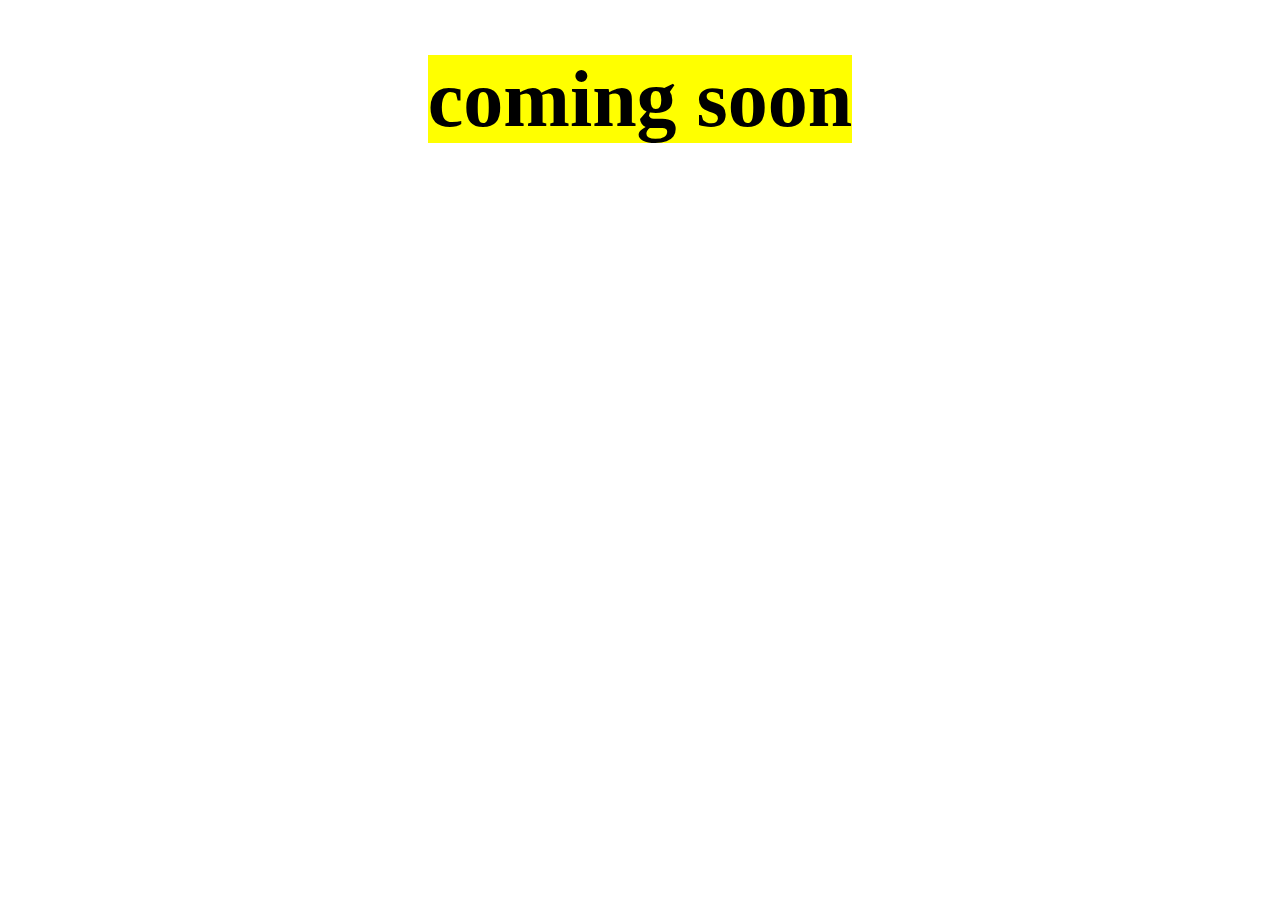
==== tips.html @ 197859dc "first commut" ====
<!DOCTYPE html>
<html lang="en" dir="rtl" >
<head>
    <meta charset="UTF-8">
    <meta http-equiv="X-UA-Compatible" content="IE=edge">
    <meta name="viewport" content="width=device-width, initial-scale=1.0">
    <title>Document</title>
    <link rel="stylesheet" href="homework.css">
</head>
<body>
    <h1 class="soon"><mark>coming soon</mark></h1>
</body>
</html>
---- homework.css ----
body{
    text-align: center;
}
.heart{
    display: block;
    margin-left: auto;
    margin-right: auto;
    width: 50%;
    height: 50%;
    width: 250px;
    
}
.redy{
    
    
    border: 3px solid black;
    border-radius: 5px;
   /* width: 300px;*/
     background-color:rgb(199, 250, 183) ;
    
}
.if{
    text-align: center;
    
    }

ul{
    
    text-align: center;
    font-size: large;
}    

.list1{
   background-color: yellow;
  /*  width: 450px;*/
    text-align: center;
    
    
}
.list2{
    background-color:rgb(199, 250, 183) ;
   /* width: 450px;*/
   font-family:'Gill Sans', 'Gill Sans MT', Calibri, 'Trebuchet MS', sans-serif;
   font-size: 21px;

}
.lista1{
    list-style-type:square;
    font-size: 21px;
}

.lista{
    list-style-type: upper-roman;
}
.no{
    text-align: center;
    background-color: rgb(246, 123, 123);
 /*   width: 200px;*/
}
.if2{
    border-bottom: 6px solid red;
}
.what{
    font-family: 'Segoe UI',;
}
.en1{
  font-family:'cursive''Brush Script MT';
}
.words{
    font-family: 'Arial Narrow Bold';
    font-size: 19px;
}
.if1{
    background-color: lightgray;
}
.if3{
    border-style:solid;
    background-color: rgb(218, 255, 95);
}
.p.e{
    font-size: medium;
}
.button{
    font-size: large;
    font-family:Georgia, 'Times New Roman', Times, serif;
}
.soon{
    text-align: center;
    font-size: 80px;
}
.down{
    display: block;
    margin-left: auto;
    margin-right: auto;
    width: 50%;
    height: 50%;
    width: 170px;

}
.couples{
    display: block;
    margin-left: auto;
    margin-right: auto;
    width: 50%;
    height: 50%;
    width: 350px;

}
.q{
    display: block;
    margin-left: auto;
    margin-right: auto;
    width: 50%;
    height: 50%;
    width: 200px;

}
.r{
    border-bottom: 4px solid red;
    background-color: lightgray;

}

footer{
    background-image: url(./back.jpg);
    background-size: cover;
    width: auto;
    height:auto;
    
}
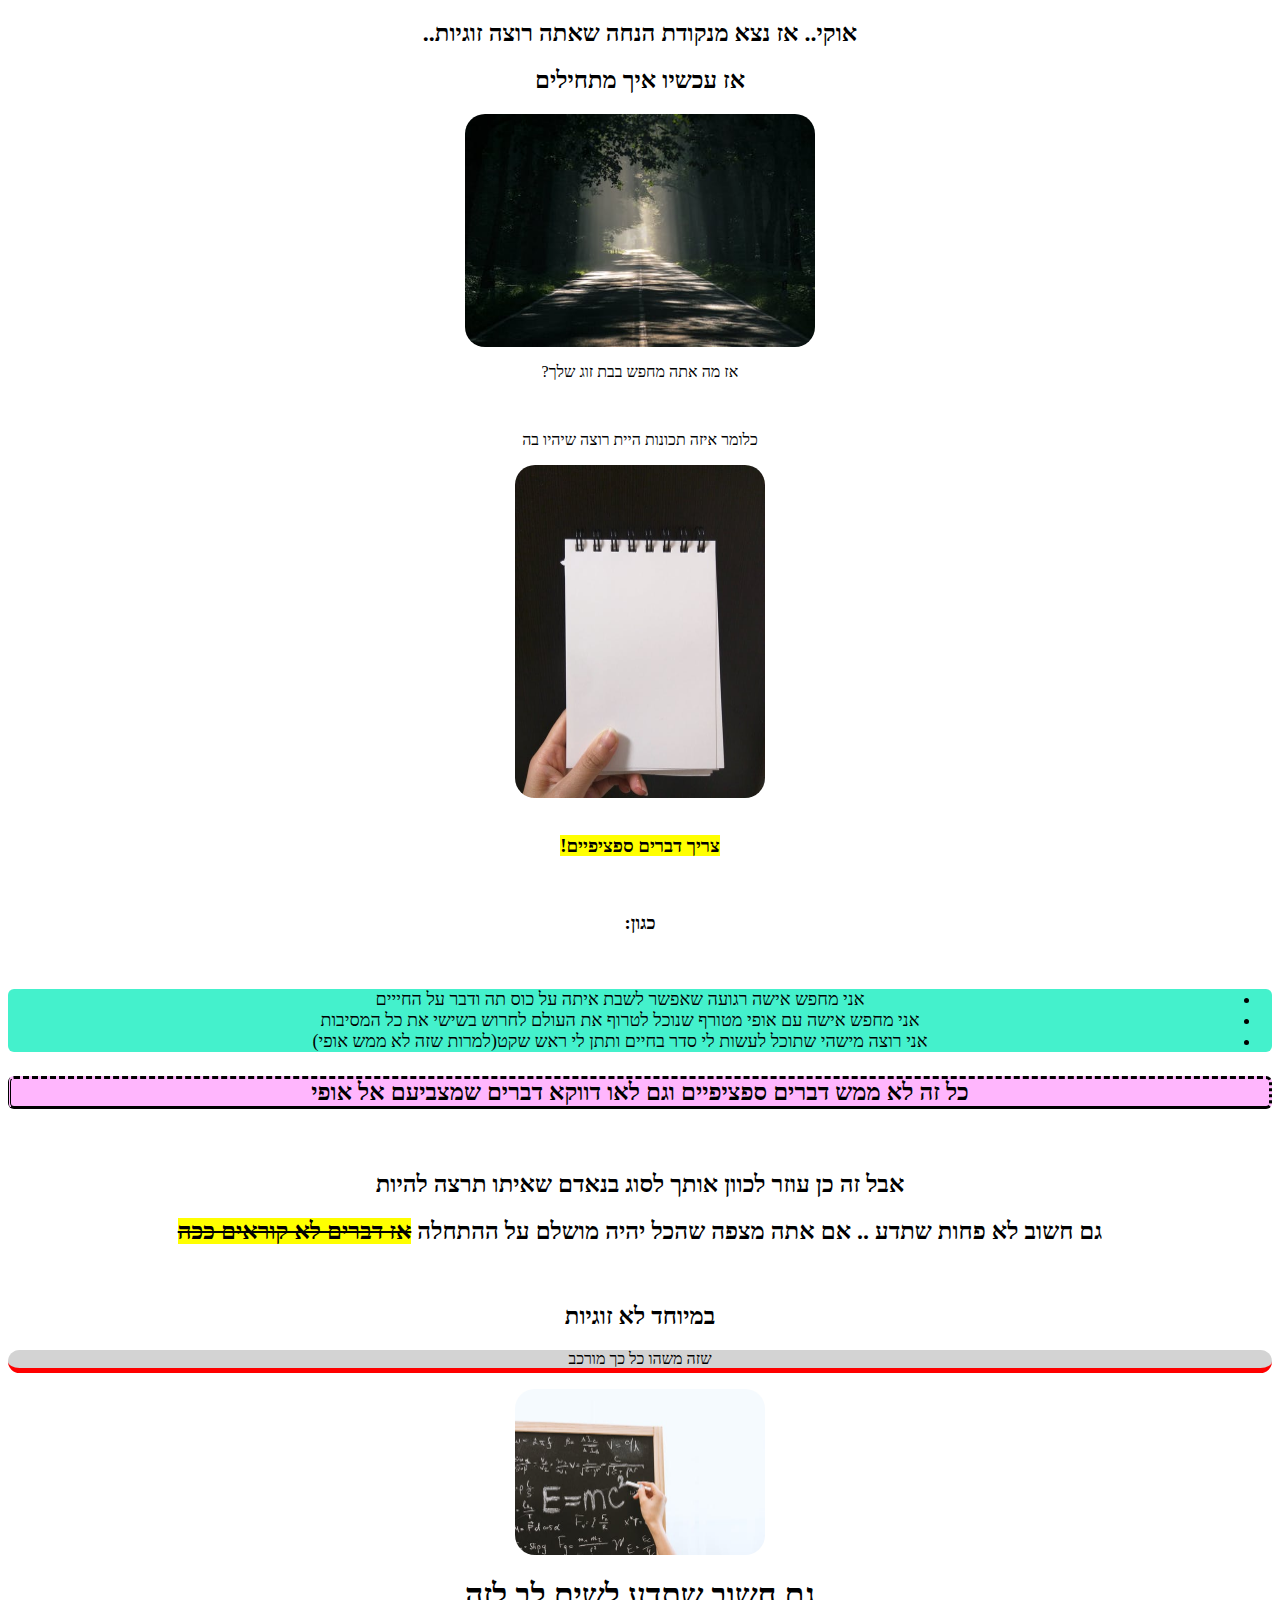
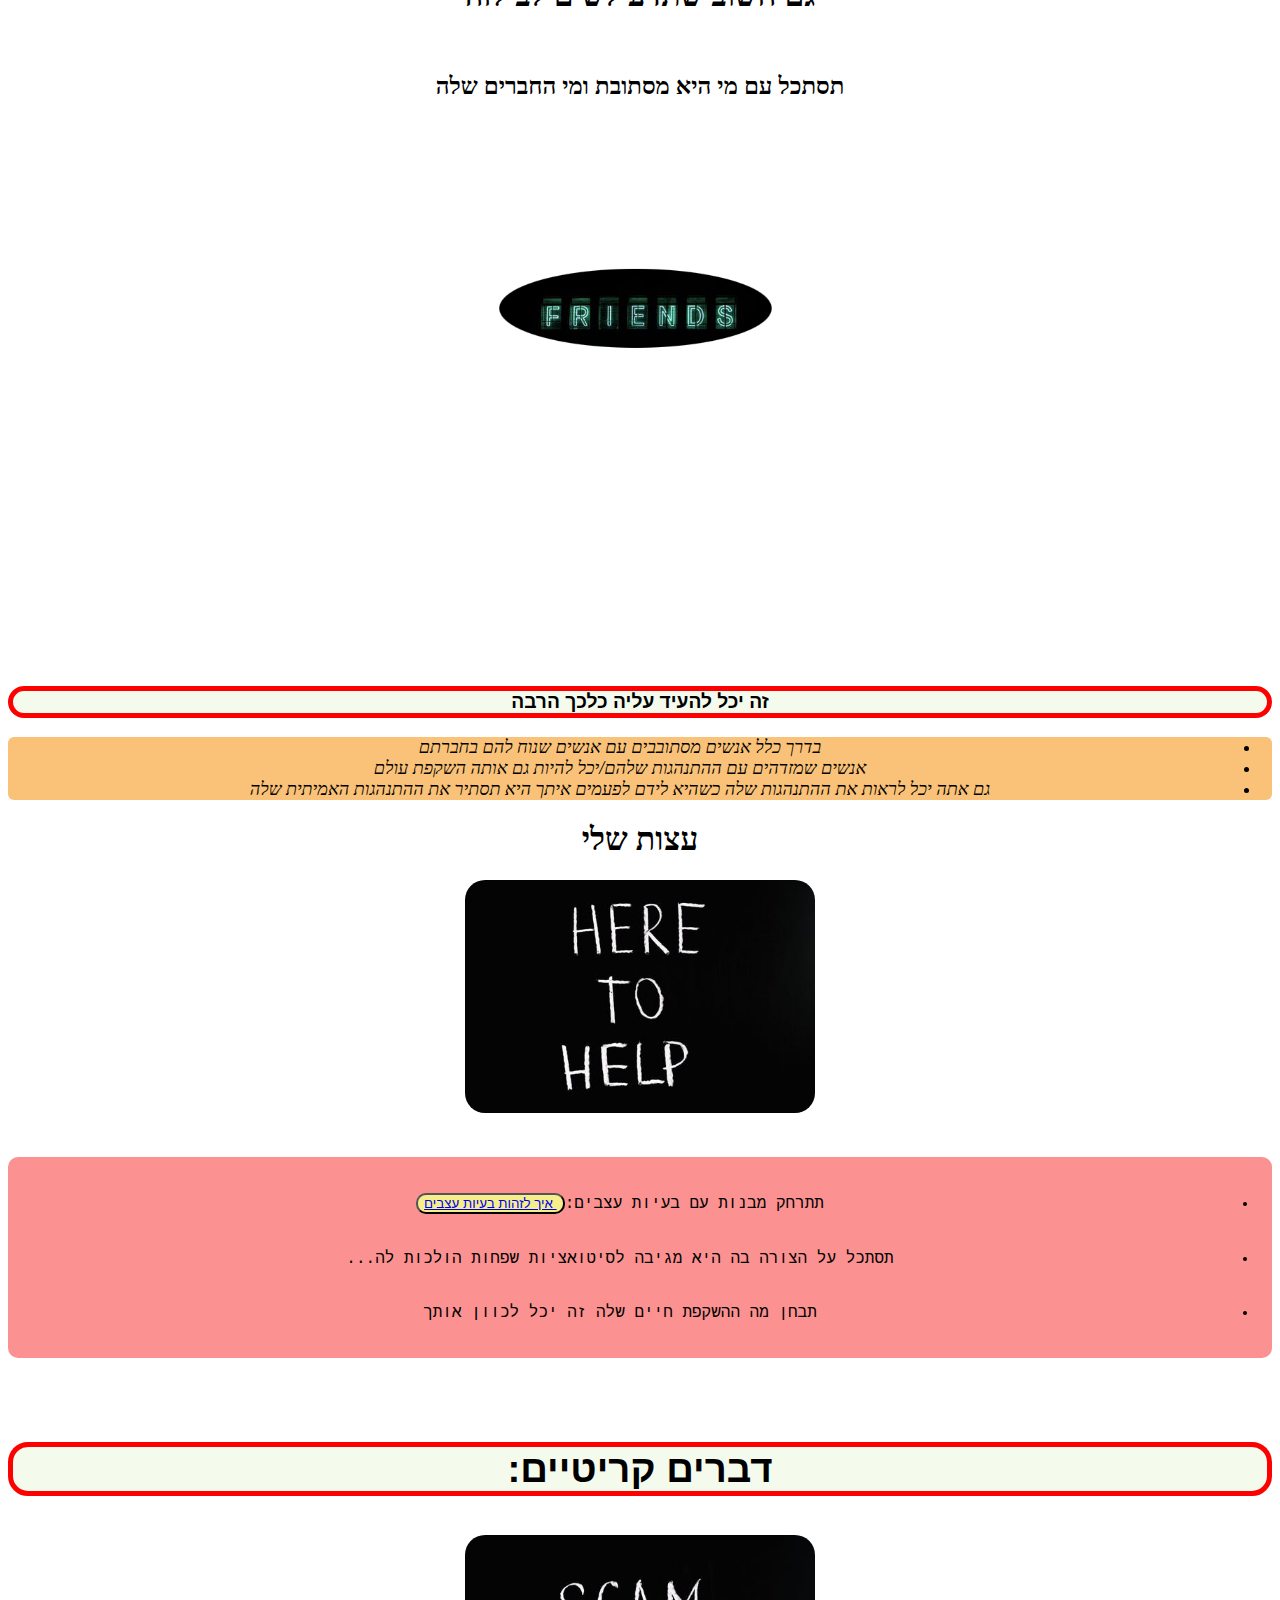
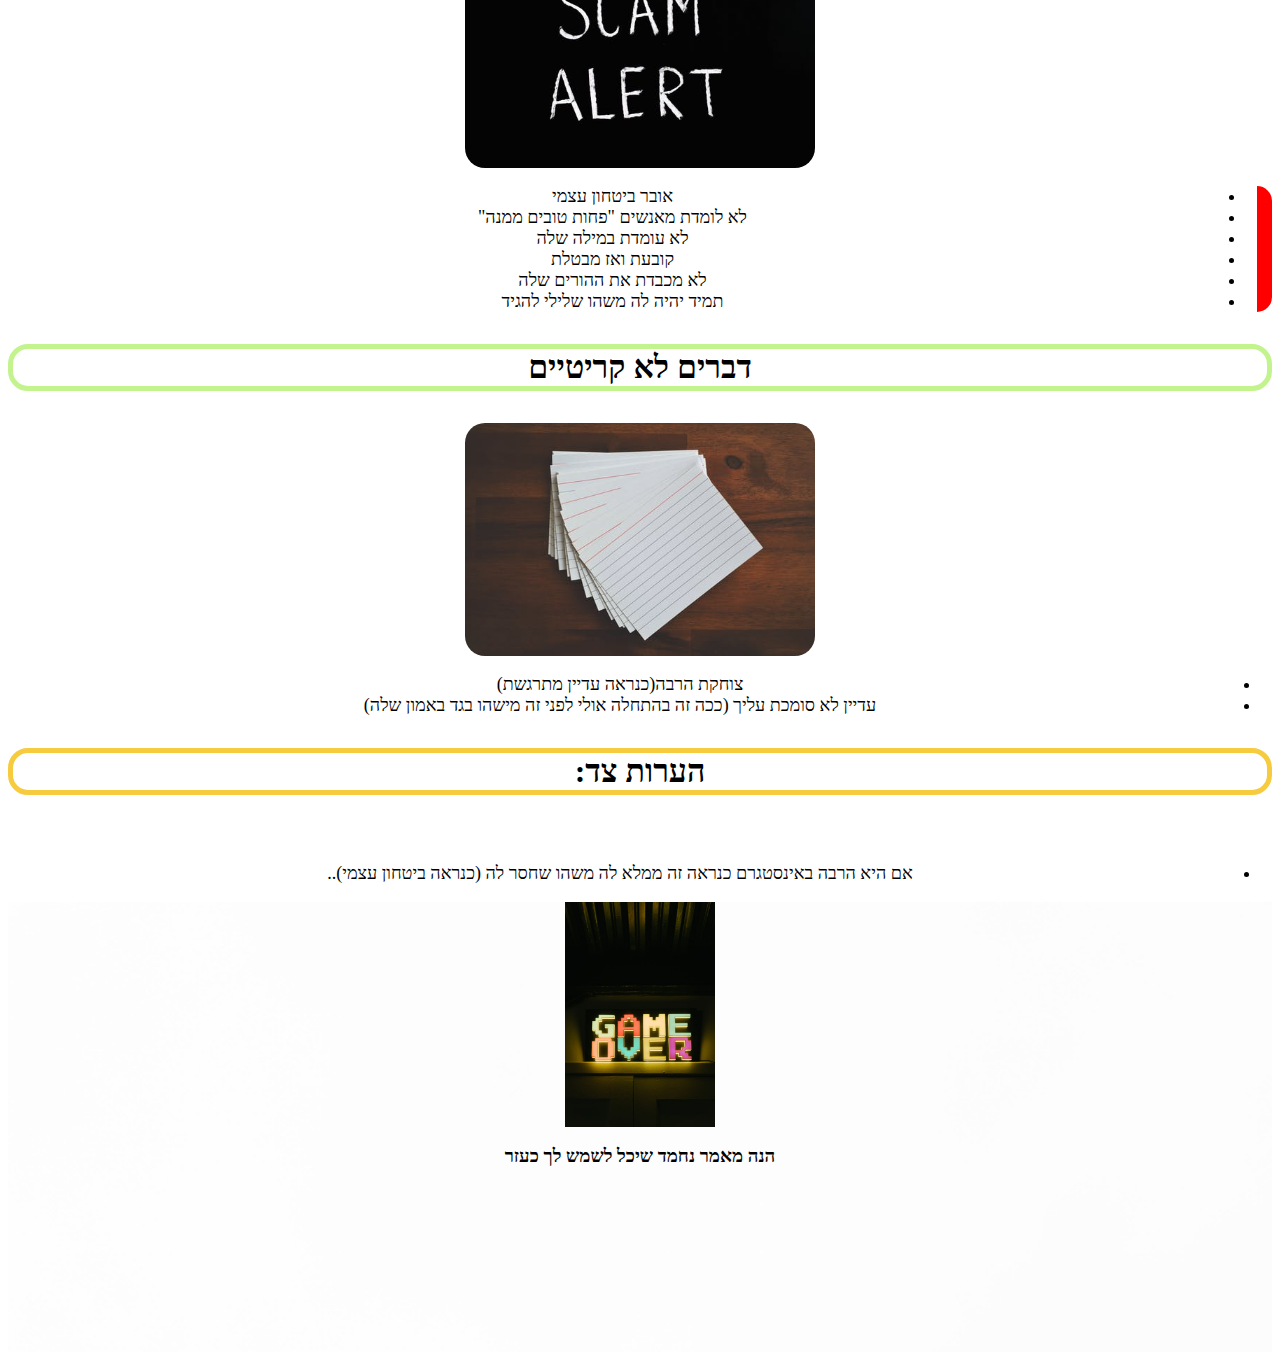
==== commit a03182cb: "my new work!!" ====
--- a/tips.html
+++ b/tips.html
@@ -4,10 +4,116 @@
     <meta charset="UTF-8">
     <meta http-equiv="X-UA-Compatible" content="IE=edge">
     <meta name="viewport" content="width=device-width, initial-scale=1.0">
-    <title>Document</title>
+    <title>tips for you!</title>
     <link rel="stylesheet" href="homework.css">
 </head>
 <body>
-    <h1 class="soon"><mark>coming soon</mark></h1>
+   <!-- <h1 class="soon"><mark>coming soon</mark></h1>-->
+    <header>
+        <div>
+            <h2>אוקי.. אז נצא מנקודת הנחה שאתה רוצה זוגיות..</h2>
+            <h2>אז עכשיו איך מתחילים</h2>
+        </div>
+        <div><img class="path" src="./path.jpeg" alt="path"></div>
+    </header>
+    <main>
+        <div>
+            <p>אז מה אתה מחפש בבת זוג שלך?</p>
+            <br>
+            <p>כלומר איזה תכונות היית רוצה שיהיו בה</p>
+
+            <img class="ped" src="./ped.jpeg" alt="ped">
+            <br>
+           <h3> <mark>צריך דברים ספציפיים!</mark></h3>
+            <br>
+            <h3>כגון:</h3>
+            <br>
+            <ul class="ul1">
+                <li>אני מחפש אישה רגועה שאפשר לשבת איתה על כוס תה ודבר על החייים</li>
+                <li>אני מחפש אישה עם אופי מטורף שנוכל לטרוף את העולם לחרוש בשישי את כל המסיבות</li>
+                <li>אני רוצה מישהי שתוכל לעשות לי סדר בחיים ותתן לי ראש שקט(למרות שזה לא ממש אופי)</li>
+            </ul>
+        </div>
+        <div>
+            <h2><p class="p1">כל זה לא ממש דברים ספציפיים וגם לאו דווקא דברים שמצביעם אל אופי</p></h2>
+            <br>
+            <h2>אבל זה כן עוזר לכוון אותך לסוג בנאדם שאיתו תרצה להיות </h2>
+        </div>
+
+        <div>
+            <h2>גם חשוב לא פחות שתדע .. אם אתה מצפה שהכל יהיה מושלם על ההתחלה <s ><mark>אז דברים לא קוראים ככה</mark></s></h2>
+            <br>
+            <h2>במיוחד לא זוגיות </h2>
+            <p class="p2">שזה משהו כל כך מורכב </p>
+        </div>
+        <div><img class="complex" src="./complex.jpeg" alt="complex"></div>
+
+        <div>
+            <h1>גם חשוב שתדע לשים לב לזה </h1>
+            <br>
+            <h2>תסתכל עם מי היא מסתובת ומי החברים שלה </h2>
+            <br>
+            <img class="friends" src="./friends.jpg" alt="friends">
+
+            <p class="p3"><strong>זה יכל להעיד עליה כלכך הרבה</strong></p>
+
+            <ul class="ul2">
+                <li>בדרך כלל אנשים מסתובבים עם אנשים שנוח להם בחברתם</li>
+                <li>אנשים שמזדהים עם ההתנהגות שלהם/יכל להיות גם אותה השקפת עולם</li>
+                <li>גם אתה יכל לראות את ההתנהגות שלה כשהיא לידם לפעמים איתך היא תסתיר את ההתנהגות האמיתית שלה</li>
+            </ul>
+        </div>
+
+        <div>
+            <h1>עצות שלי</h1>
+            <img class="advice" src="./advice.jpeg" alt="advice">
+            <pre>
+            <ul class="ul3">
+                <li>תתרחק מבנות עם בעיות עצבים:<button class="b1"><a href="./alert.html"> איך לזהות בעיות עצבים</a></button></li>
+                <li>תסתכל על הצורה בה היא מגיבה לסיטואציות שפחות הולכות לה...</li>
+                <li>תבחן מה ההשקפת חיים שלה זה יכל לכוון אותך</li>
+            </ul>
+            </pre>
+
+            <div>
+                <h1><p class="p3">דברים קריטיים:</p></h1>
+                <img class="scam" src="./scam.jpeg" alt="scam">
+
+                <ul class="ul4">
+                    <li>אובר ביטחון עצמי</li>
+                    <li>לא לומדת מאנשים "פחות טובים ממנה"</li>
+                    <li>לא עומדת במילה שלה</li>
+                    <li>קובעת ואז מבטלת</li>
+                    <li>לא מכבדת את ההורים שלה</li>
+                    <li>תמיד יהיה לה משהו שלילי להגיד</li>
+                </ul>
+            </div>
+            <div>
+                <h1><p class="p4">דברים לא קריטיים</p></h1>
+                <img class="side" src="./side.jpeg" alt="side">
+                
+                <ul>
+                    <li>צוחקת הרבה(כנראה עדיין מתרגשת)</li>
+                    <li>עדיין לא סומכת עליך (ככה זה בהתחלה אולי לפני זה מישהו בגד באמון שלה)</li>
+                    
+                </ul>
+            </div>
+            <div>
+                <h1><p class="p5">הערות צד:</p></h1>
+                <br>
+                <ul>
+                    <li>אם היא הרבה באינסטגרם כנראה זה ממלא לה משהו שחסר לה (כנראה ביטחון עצמי)..</li>
+                </ul>
+            </div>
+        </div>
+    
+    </main>
+    <footer>
+       <img class="end" src="./end.jpeg" alt="end">
+        <div>
+            <h3>הנה מאמר נחמד שיכל לשמש לך כעזר</h3>
+            <iframe src="https://www.betipulnet.co.il/articles/relationships_who_need_them/" frameborder="0" width="350px"></iframe>
+        </div>
+    </footer>
 </body>
 </html>--- a/homework.css
+++ b/homework.css
@@ -125,6 +125,142 @@
     background-image: url(./back.jpg);
     background-size: cover;
     width: auto;
-    height:auto;
-    
+    height: 450px;
+    
+}
+.text {
+border-radius: 10px;
+background-color: rgb(222, 255, 179);
+}
+.phone{
+    border-radius: 10px;
+    background-color: rgb(222, 255, 179);
+}
+.path{
+    
+    display: block;
+    margin-left: auto;
+    margin-right: auto;
+    width: 50%;
+    height: 50%;
+    width: 350px;
+    border-radius: 20px;
+}
+.ped{
+    
+    display: block;
+    margin-left: auto;
+    margin-right: auto;
+    width: 50%;
+    height: 50%;
+    width: 250px;
+    border-radius: 20px;
+} 
+.ul1{
+    background-color: rgb(68, 241, 204);
+    border-radius: 6px;
+}
+.p1{
+    border-style: dashed dotted solid double;
+    border-radius: 6px;
+    background-color: rgb(255, 182, 253);
+}
+.complex{
+    display: block;
+    margin-left: auto;
+    margin-right: auto;
+    width: 50%;
+    height: 50%;
+    width: 250px;
+    border-radius: 20px;
+}
+.p2{
+    
+    border-bottom: 5px solid red;
+    border-radius: 20px;
+    background-color: lightgray;
+
+}
+.friends{
+    display: block;
+    margin-left: auto;
+    margin-right: auto;
+    width: 50%;
+    height: 50%;
+    width: 350px;
+}
+.p3{
+    font-size: larger;
+    font-family: 'Segoe UI', Tahoma, Geneva, Verdana, sans-serif;
+    
+}
+.ul2{
+    font-family: Georgia, 'Times New Roman', Times, serif;
+    font-style: italic;
+    background-color: rgb(250, 194, 120);
+    border-radius: 6px;
+}
+.advice{
+    display: block;
+    margin-left: auto;
+    margin-right: auto;
+    width: 50%;
+    height: 50%;
+    width: 350px;
+    border-radius: 20px;
+}
+.ul3{
+    background-color: rgb(251, 145, 145);
+    border-radius: 10px;
+    
+    
+    
+}
+.b1{
+    background-color: rgb(245, 238, 138);
+    border-radius: 10px;
+}
+.p3{
+    border: 5px solid red;
+    border-radius: 20px;
+    background-color: rgb(244, 250, 236);
+}
+.ul4{
+    border-right: 15px solid red;
+    border-radius: 15px;
+}
+.p4{
+    border: 5px solid rgb(195, 243, 141);
+    border-radius: 20px;
+}
+.p5{
+    border: 5px solid rgb(246, 203, 62);
+    border-radius: 20px;
+}
+.scam{
+    display: block;
+    margin-left: auto;
+    margin-right: auto;
+    width: 50%;
+    height: 50%;
+    width: 350px;
+    border-radius: 20px;
+}
+.side{
+    display: block;
+    margin-left: auto;
+    margin-right: auto;
+    width: 50%;
+    height: 50%;
+    width: 350px;
+    border-radius: 20px;
+}
+.end{
+    display: block;
+    margin-left: auto;
+    margin-right: auto;
+    width: 50%;
+    height: 50%;
+    width: 150px;
+   
 }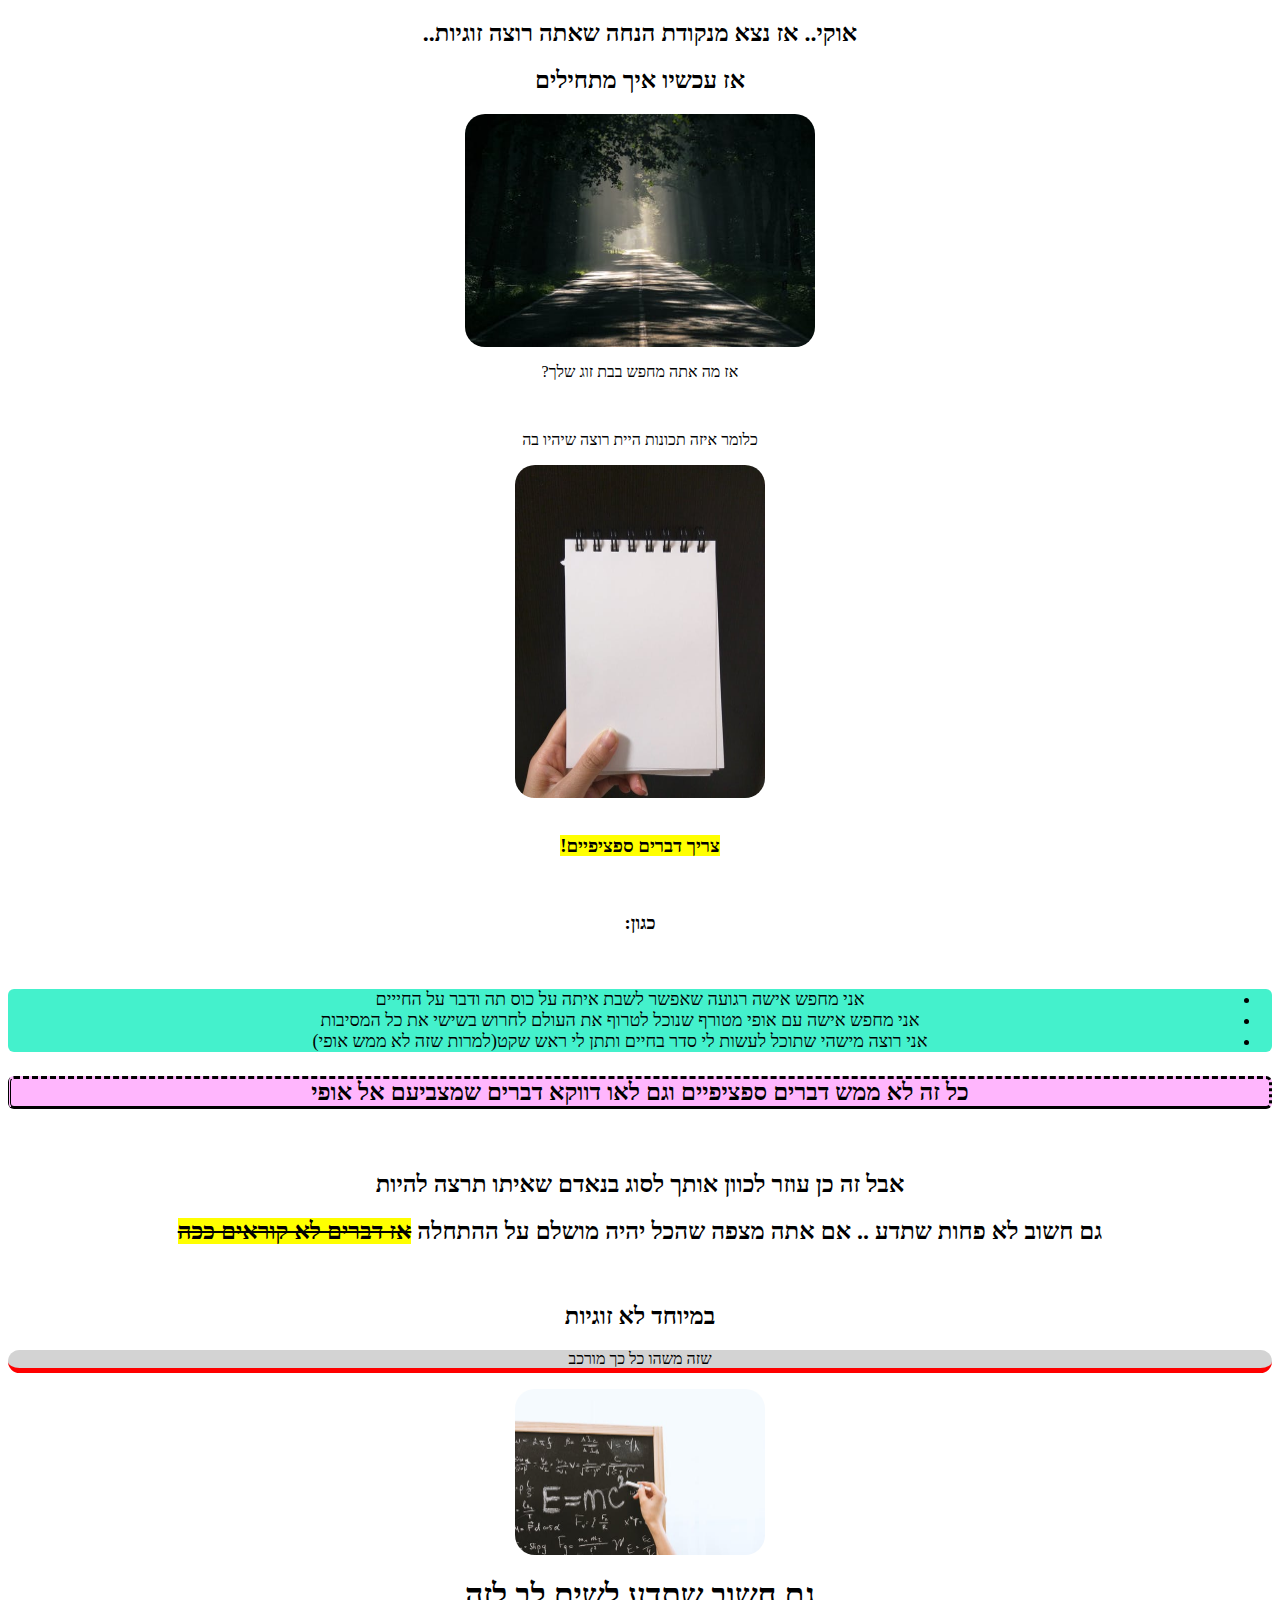
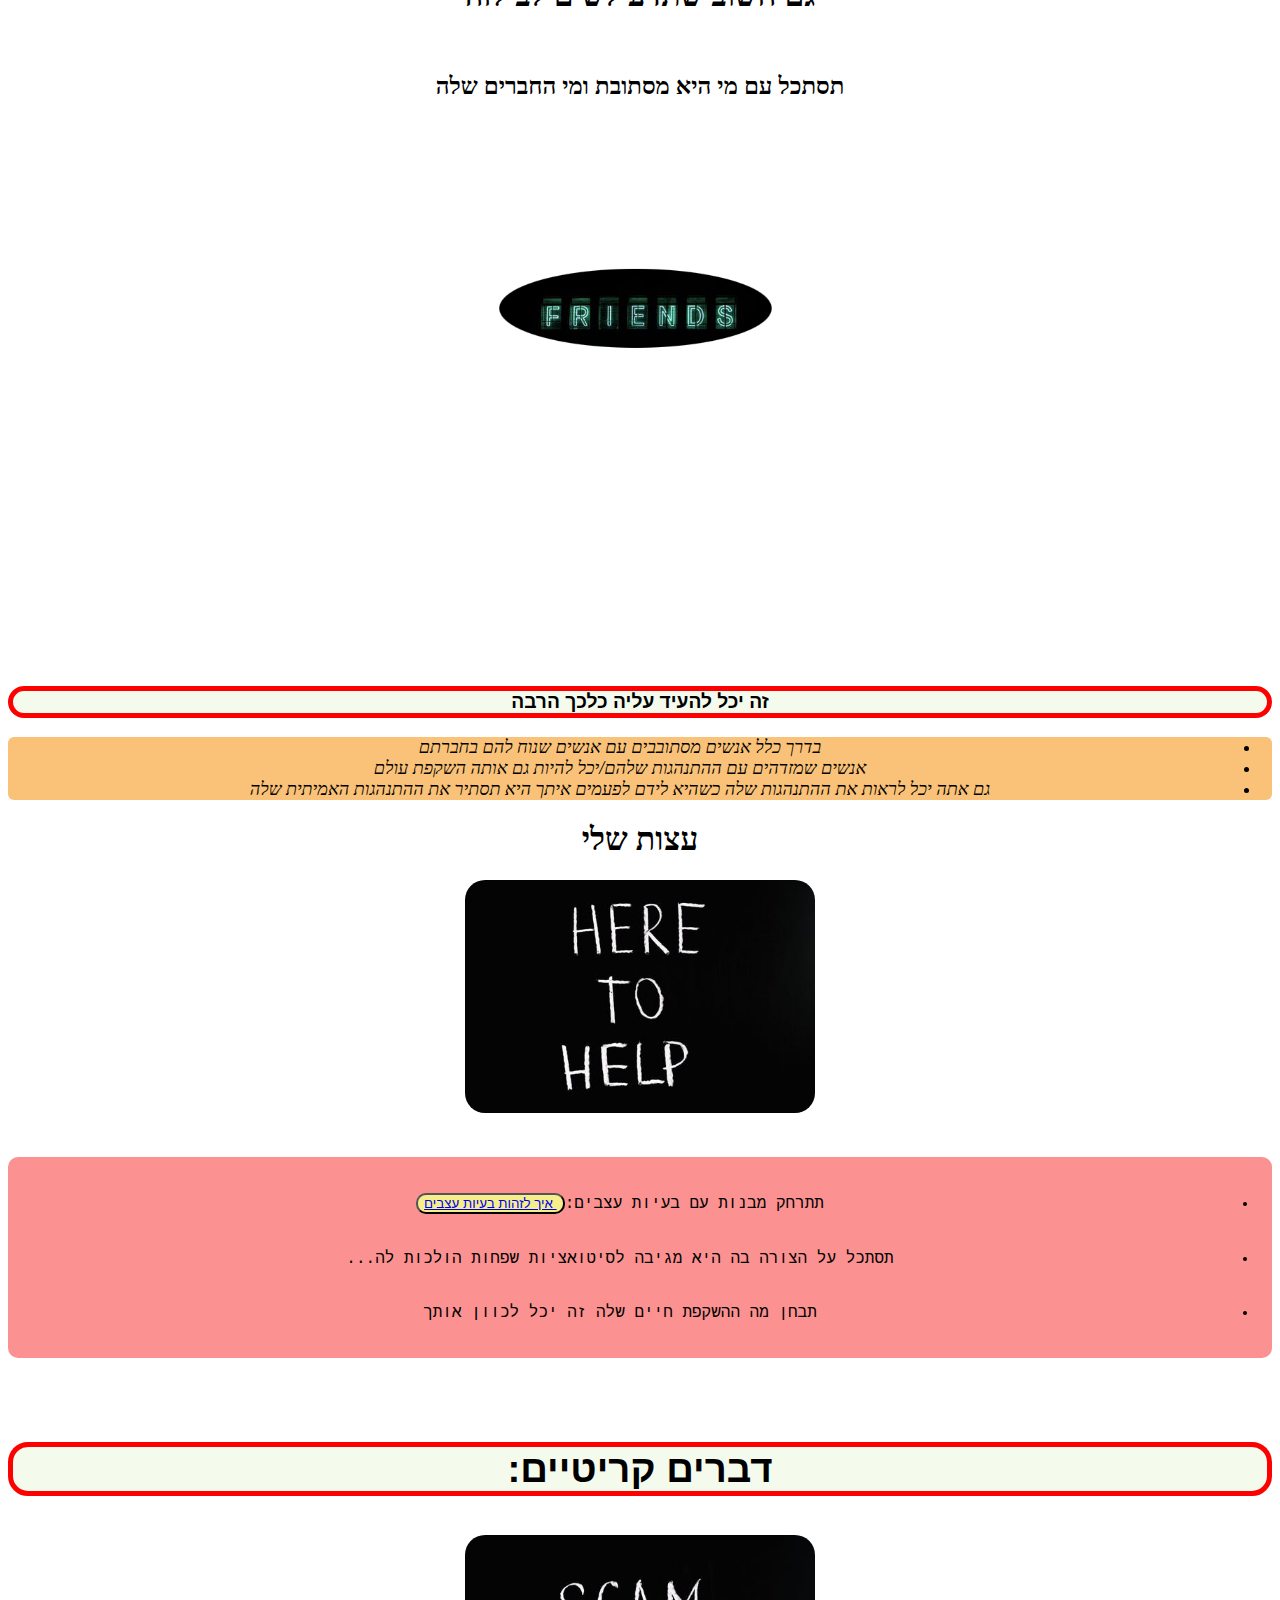
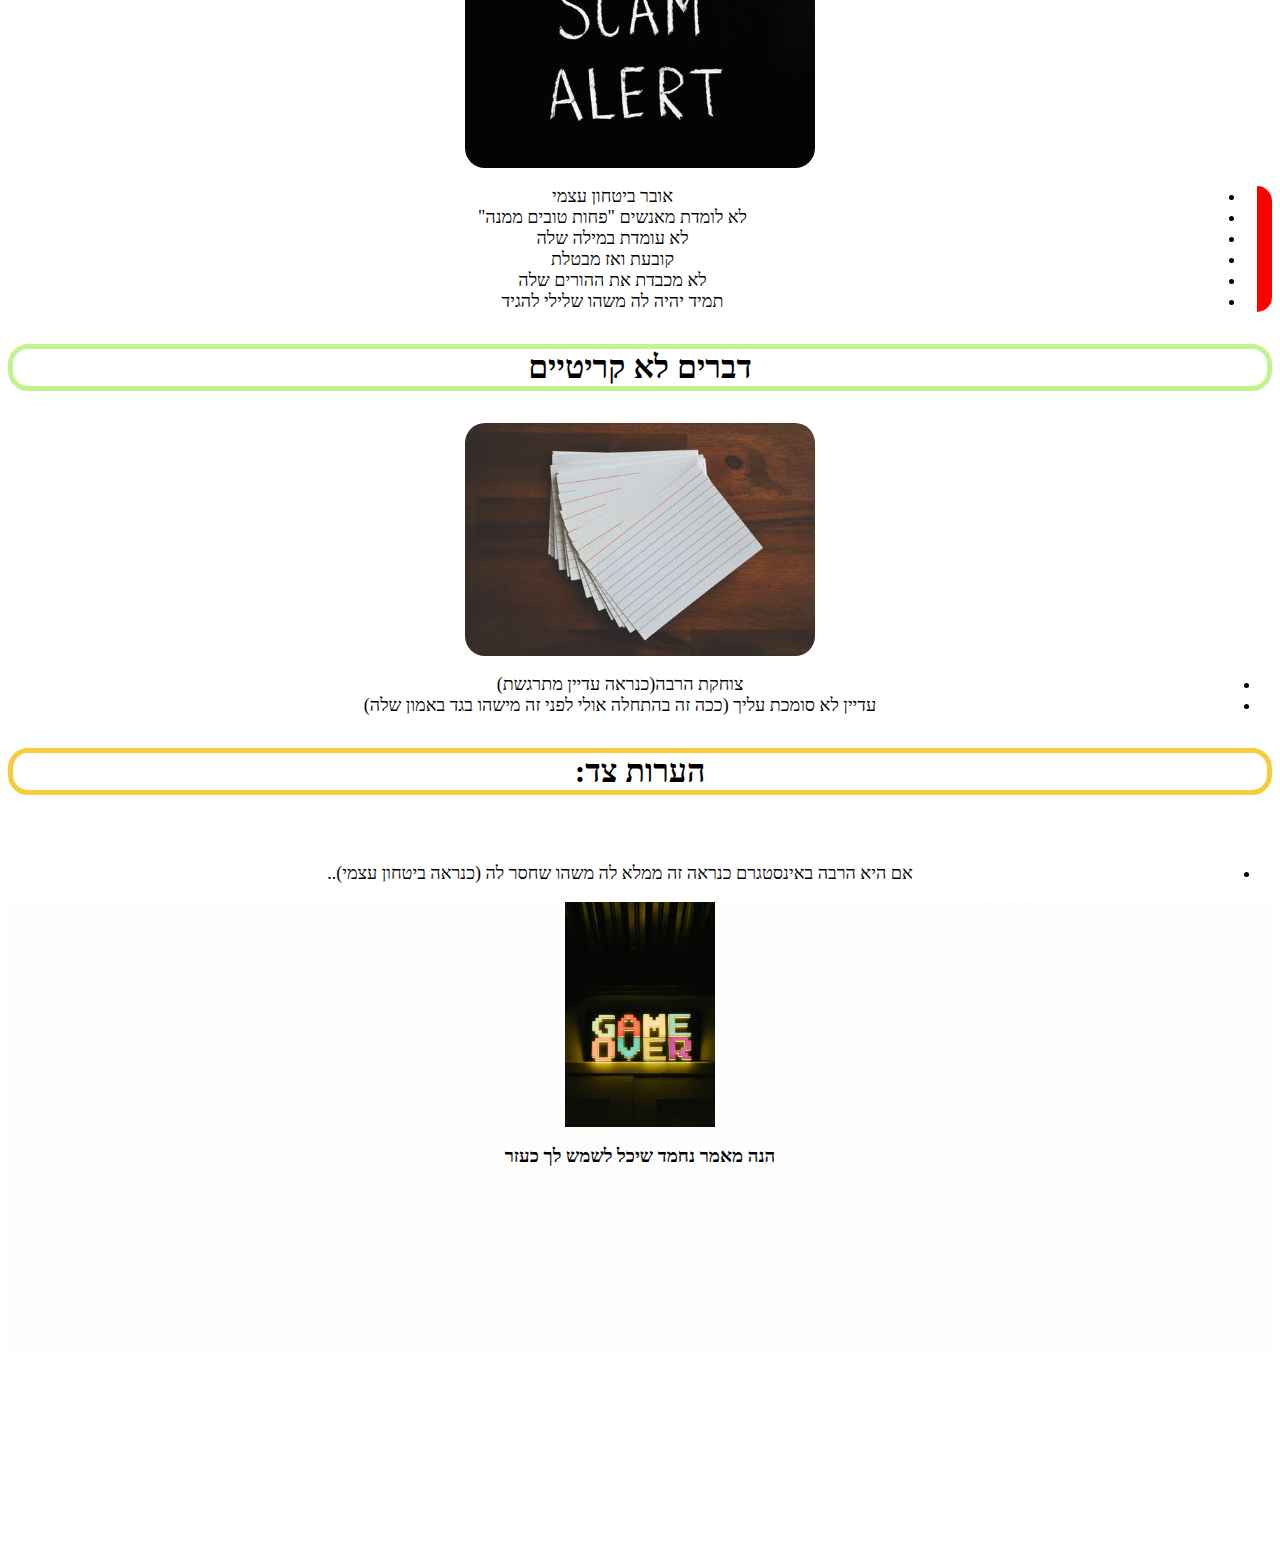
==== commit 944a8d6c: "my new work!!" ====
--- a/tips.html
+++ b/tips.html
@@ -112,7 +112,7 @@
        <img class="end" src="./end.jpeg" alt="end">
         <div>
             <h3>הנה מאמר נחמד שיכל לשמש לך כעזר</h3>
-            <iframe src="https://www.betipulnet.co.il/articles/relationships_who_need_them/" frameborder="0" width="350px"></iframe>
+            <iframe class="ifrem" src="https://www.betipulnet.co.il/articles/relationships_who_need_them/" frameborder="0"></iframe>
         </div>
     </footer>
 </body>
--- a/homework.css
+++ b/homework.css
@@ -263,4 +263,8 @@
     height: 50%;
     width: 150px;
    
+}
+.ifrem{
+    height: 350px;
+    width: 350px;
 }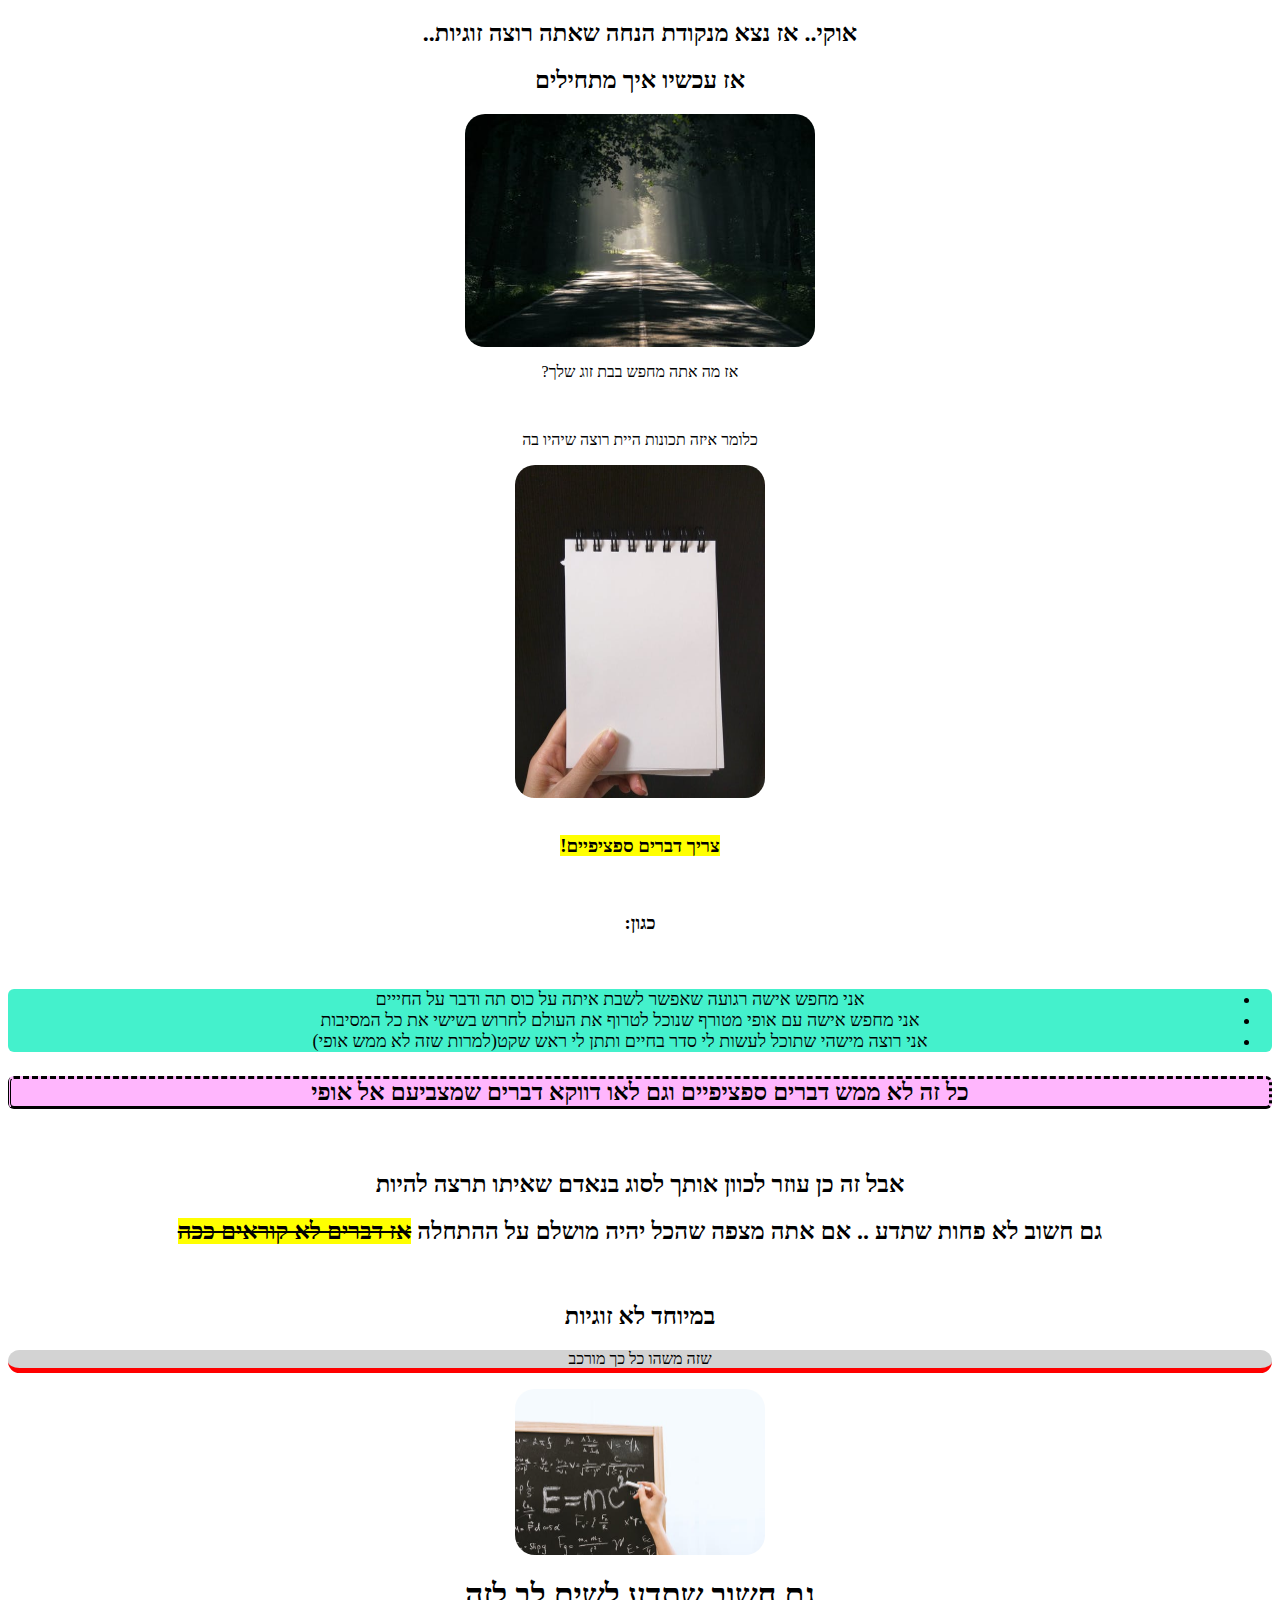
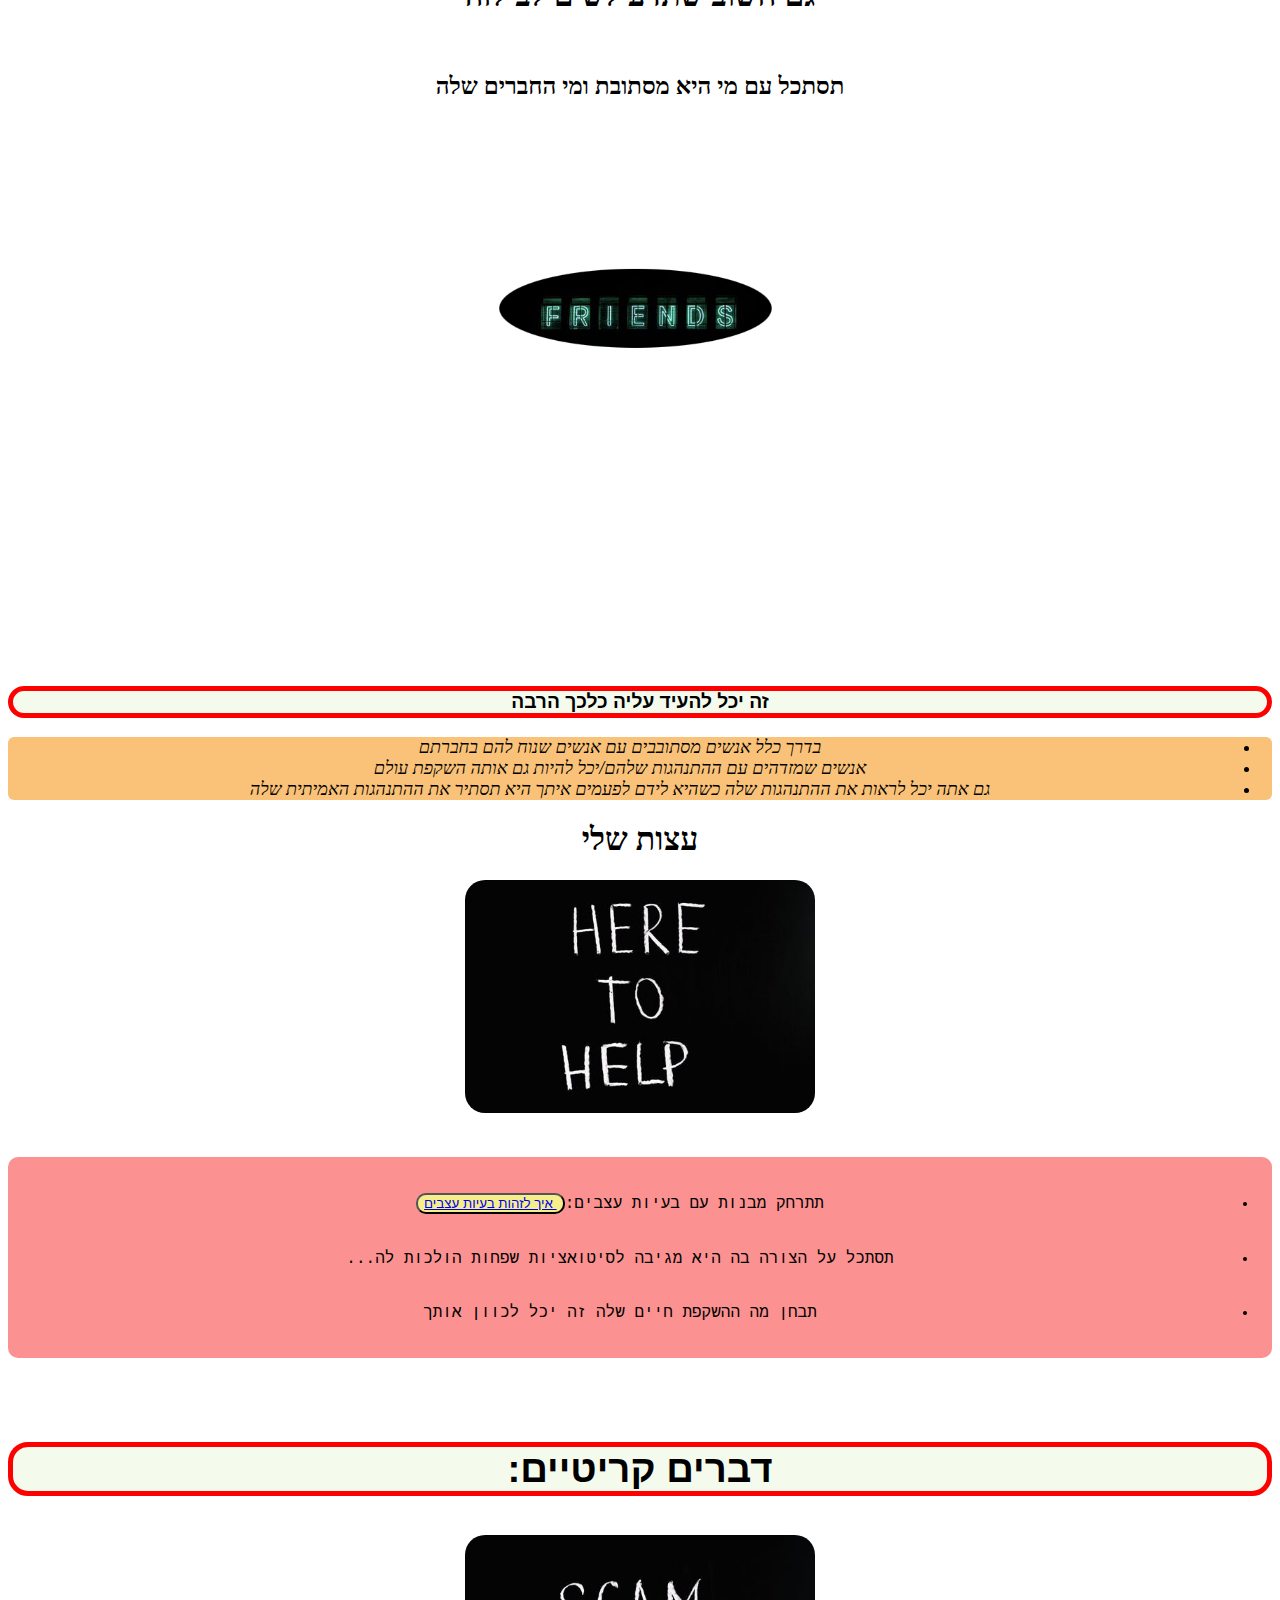
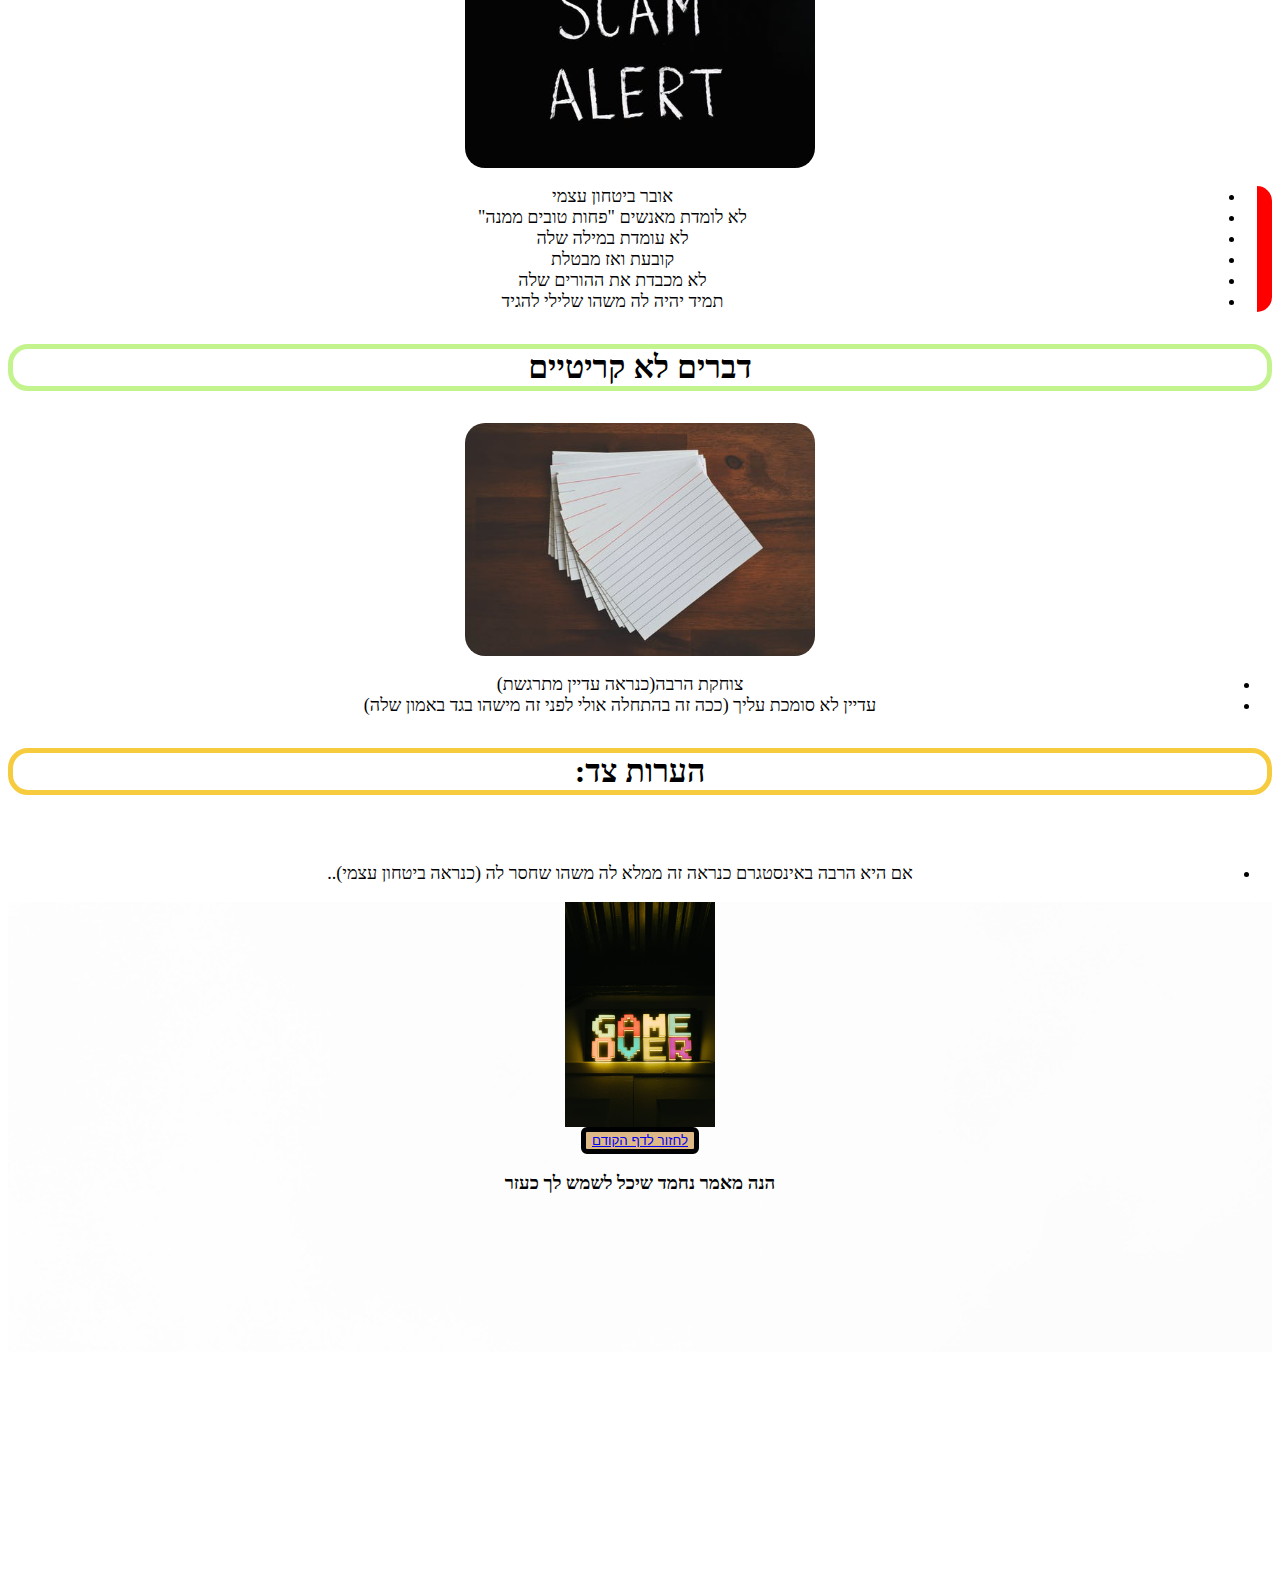
==== commit 77c80cc8: "my new work" ====
--- a/tips.html
+++ b/tips.html
@@ -6,6 +6,8 @@
     <meta name="viewport" content="width=device-width, initial-scale=1.0">
     <title>tips for you!</title>
     <link rel="stylesheet" href="homework.css">
+
+    <script src="./my.js"></script>
 </head>
 <body>
    <!-- <h1 class="soon"><mark>coming soon</mark></h1>-->
@@ -111,6 +113,7 @@
     <footer>
        <img class="end" src="./end.jpeg" alt="end">
         <div>
+           <button class="retorn"> <a  href="./index.html">לחזור לדף הקודם</a></button>
             <h3>הנה מאמר נחמד שיכל לשמש לך כעזר</h3>
             <iframe class="ifrem" src="https://www.betipulnet.co.il/articles/relationships_who_need_them/" frameborder="0"></iframe>
         </div>
--- a/homework.css
+++ b/homework.css
@@ -131,10 +131,16 @@
 .text {
 border-radius: 10px;
 background-color: rgb(222, 255, 179);
+text-align: center;
+height: 25%;
+width: 25%;
 }
 .phone{
     border-radius: 10px;
     background-color: rgb(222, 255, 179);
+    text-align: center;
+    height: 25%;
+    width: 25%;
 }
 .path{
     
@@ -267,4 +273,14 @@
 .ifrem{
     height: 350px;
     width: 350px;
+}
+.p6{
+    text-align: center;
+    border: 5px solid rgb(233, 222, 187);
+}
+.retorn{
+    text-align: center;
+    border: 5px solid rgb(0, 1, 2);
+    border-radius: 6px;
+    background-color: burlywood;
 }